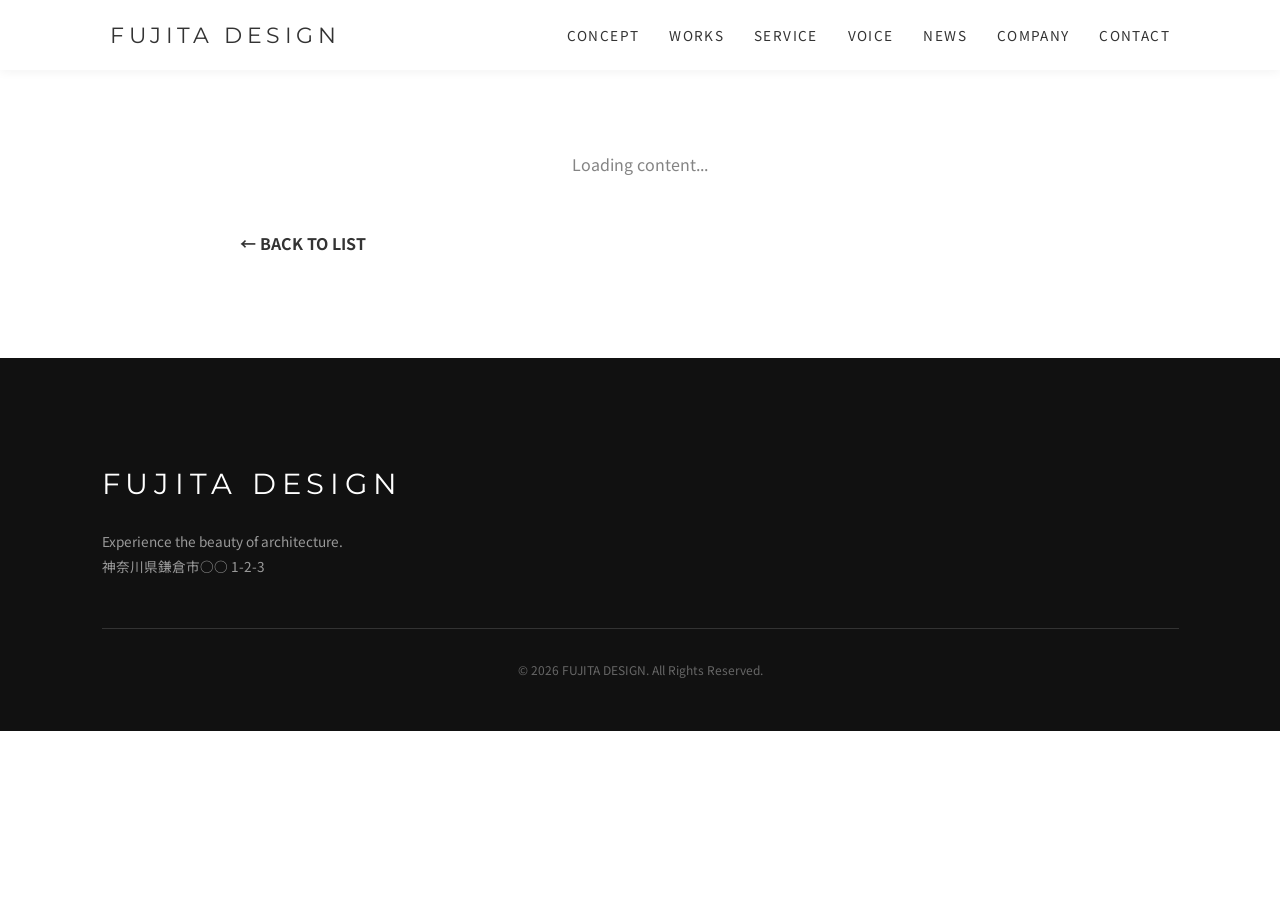
==== news-detail.html @ e2239385 "Add news detail page and link from list" ====
<!DOCTYPE html>
<html lang="ja">

<head>
    <meta charset="UTF-8">
    <meta name="viewport" content="width=device-width, initial-scale=1.0">
    <title>NEWS | FUJITA DESIGN</title>
    <link rel="stylesheet" href="style.css">
    <style>
        .news-detail-content {
            padding-top: 150px;
            padding-bottom: 100px;
            max-width: 800px;
            margin: 0 auto;
        }

        .news-detail-header {
            border-bottom: 1px solid #eee;
            margin-bottom: 40px;
            padding-bottom: 20px;
        }

        .news-detail-date {
            font-size: 0.9rem;
            color: #888;
            margin-bottom: 10px;
            display: block;
        }

        .news-detail-title {
            font-size: 2rem;
            line-height: 1.4;
            color: var(--text-color);
        }

        .news-body {
            line-height: 1.8;
            color: #444;
        }

        .news-body img {
            max-width: 100%;
            height: auto;
            margin: 20px 0;
        }

        .back-btn {
            display: inline-block;
            margin-top: 50px;
            text-decoration: none;
            color: var(--text-color);
            font-weight: bold;
            border-bottom: 1px solid var(--text-color);
            transition: opacity 0.3s;
        }

        .back-btn:hover {
            opacity: 0.6;
        }
    </style>
</head>

<body>
    <!-- Header -->
    <header id="header" class="scrolled">
        <div class="container">
            <div class="header-inner">
                <div class="logo">
                    <a href="index.html">FUJITA DESIGN</a>
                </div>
                <nav class="nav-menu">
                    <a href="index.html#concept" class="nav-link">CONCEPT</a>
                    <a href="index.html#works" class="nav-link">WORKS</a>
                    <a href="index.html#service" class="nav-link">SERVICE</a>
                    <a href="index.html#voice" class="nav-link">VOICE</a>
                    <a href="index.html#news" class="nav-link">NEWS</a>
                    <a href="index.html#company" class="nav-link">COMPANY</a>
                    <a href="index.html#contact" class="nav-link">CONTACT</a>
                </nav>
            </div>
        </div>
    </header>

    <main class="container">
        <article class="news-detail-content">
            <div id="news-post">
                <p style="text-align: center; opacity: 0.6;">Loading content...</p>
                <!-- microCMSからの内容がここに表示されます -->
            </div>
            <a href="index.html#news" class="back-btn">← BACK TO LIST</a>
        </article>
    </main>

    <!-- Footer -->
    <footer>
        <div class="container">
            <div class="footer-inner">
                <div class="footer-info">
                    <div class="footer-logo">FUJITA DESIGN</div>
                    <p>Experience the beauty of architecture.<br>
                        神奈川県鎌倉市○○ 1-2-3</p>
                </div>
            </div>
            <div class="copyright">
                &copy; 2026 FUJITA DESIGN. All Rights Reserved.
            </div>
        </div>
    </footer>

    <script src="main.js"></script>
    <script>
        // 詳細ページ専用の処理
        async function fetchPostDetail() {
            const params = new URLSearchParams(window.location.search);
            const id = params.get('id');
            const postContainer = document.getElementById('news-post');

            if (!id) {
                postContainer.innerHTML = '<p>記事が見つかりませんでした。</p>';
                return;
            }

            // main.jsで定義した定数を使用
            const serviceId = 'fujitaup30';
            const apiKey = 'uasbMofFROgor1GwDTNa9IwPjVUaCMNj0zV1';

            try {
                const response = await fetch(`https://${serviceId}.microcms.io/api/v1/news/${id}`, {
                    headers: {
                        'X-MICROCMS-API-KEY': apiKey,
                    },
                });

                if (!response.ok) throw new Error('Fetch failed');

                const post = await response.json();
                const date = new Date(post.publishedAt);
                const formattedDate = `${date.getFullYear()}.${String(date.getMonth() + 1).padStart(2, '0')}.${String(date.getDate()).padStart(2, '0')}`;

                postContainer.innerHTML = `
                    <div class="news-detail-header">
                        <span class="news-detail-date">${formattedDate}</span>
                        <h1 class="news-detail-title">${post.title}</h1>
                    </div>
                    <div class="news-body">
                        ${post.content}
                    </div>
                `;
            } catch (error) {
                console.error('Error:', error);
                postContainer.innerHTML = '<p>内容の読み込みに失敗しました。</p>';
            }
        }

        if (window.location.search.includes('id=')) {
            fetchPostDetail();
        }
    </script>
</body>

</html>
---- style.css ----
@import url('https://fonts.googleapis.com/css2?family=Montserrat:wght@300;400&family=Noto+Sans+JP:wght@300;400;500&family=Noto+Serif+JP:wght@300;400;500&display=swap');

:root {
    --primary-color: #333333;
    --secondary-color: #999999;
    --bg-color: #ffffff;
    --bg-sub-color: #f9f9f9;
    --accent-color: #d1d1d1;
    --line-color: #e0e0e0;
    --font-serif: 'Noto Serif JP', serif;
    --font-sans: 'Noto Sans JP', sans-serif;
    --font-en: 'Montserrat', sans-serif;
}

* {
    margin: 0;
    padding: 0;
    box-sizing: border-box;
}

html {
    scroll-behavior: smooth;
}

body {
    font-family: var(--font-sans);
    color: var(--primary-color);
    line-height: 1.8;
    background-color: var(--bg-color);
    overflow-x: hidden;
}

a {
    text-decoration: none;
    color: inherit;
    transition: 0.3s;
}

li {
    list-style: none;
}

img {
    max-width: 100%;
    height: auto;
    vertical-align: middle;
}

/* Layout Utilities */
.container {
    max-width: 1200px;
    margin: 0 auto;
    padding: 0 5%;
}

@media (max-width: 768px) {
    .container {
        padding: 0 25px;
        /* Fixed padding for small screens */
    }
}

.section-spacing {
    padding-top: 120px;
    padding-bottom: 120px;
}

@media (max-width: 768px) {
    .section-spacing {
        padding-top: 80px;
        padding-bottom: 80px;
    }
}

.title-area {
    margin-bottom: 60px;
    text-align: center;
}

.section-title-en {
    font-family: var(--font-en);
    font-size: 0.8rem;
    letter-spacing: 0.3em;
    color: var(--secondary-color);
    text-transform: uppercase;
    display: block;
    margin-bottom: 10px;
}

.section-title-jp {
    font-family: var(--font-serif);
    font-size: 2rem;
    letter-spacing: 0.1em;
    word-break: keep-all;
    /* Prevent awkward breaks in Japanese titles */
}

@media (max-width: 480px) {
    .section-title-jp {
        font-size: 1.5rem;
    }
}

/* Buttons */
.btn-outline {
    display: inline-block;
    padding: 15px 50px;
    border: 1px solid var(--accent-color);
    font-size: 0.9rem;
    letter-spacing: 0.1em;
    position: relative;
    overflow: hidden;
    background: transparent;
    transition: 0.4s;
}

.btn-outline:hover {
    color: #fff;
    background: var(--primary-color);
    border-color: var(--primary-color);
}

/* Header */
header {
    position: fixed;
    top: 0;
    left: 0;
    width: 100%;
    z-index: 1000;
    transition: 0.4s;
    padding: 25px 4%;
}

header.scrolled {
    background: rgba(255, 255, 255, 0.95);
    padding: 15px 4%;
    box-shadow: 0 2px 10px rgba(0, 0, 0, 0.05);
}

.header-inner {
    display: flex;
    justify-content: space-between;
    align-items: center;
}

.logo {
    font-family: var(--font-en);
    font-weight: 400;
    font-size: 1.4rem;
    letter-spacing: 0.2em;
}

.nav-menu {
    display: flex;
    gap: 30px;
}

@media (max-width: 1024px) {
    .nav-menu {
        display: none;
        /* Mobile menu will be handled by JS */
    }
}

.nav-link {
    font-size: 0.85rem;
    letter-spacing: 0.1em;
}

/* Hero Section */
.hero {
    height: 100vh;
    width: 100%;
    position: relative;
    display: flex;
    align-items: center;
    justify-content: center;
    overflow: hidden;
    background-color: #000;
}

.hero-img {
    position: absolute;
    top: 0;
    left: 0;
    width: 100%;
    height: 100%;
    object-fit: cover;
    opacity: 0.85;
}

.hero-content {
    position: relative;
    z-index: 10;
    text-align: center;
    color: #fff;
    padding: 0 25px;
    /* Add padding to prevent text from touching edge info */
}

.hero-catch {
    font-family: var(--font-serif);
    font-size: 3.5rem;
    letter-spacing: 0.2em;
    margin-bottom: 20px;
    line-height: 1.4;
    text-shadow: 0 0 20px rgba(0, 0, 0, 0.3);
}

@media (max-width: 768px) {
    .hero-catch {
        font-size: 1.8rem;
    }
}

/* Concept */
.concept-inner {
    display: flex;
    align-items: center;
    gap: 80px;
}

.concept-img {
    flex: 1;
}

.concept-text {
    flex: 1;
}

.concept-text h3 {
    font-family: var(--font-serif);
    font-size: 2rem;
    margin-bottom: 30px;
    line-height: 1.5;
}

@media (max-width: 768px) {
    .concept-text h3 {
        font-size: 1.4rem;
    }
}

.concept-text p {
    color: var(--secondary-color);
    font-size: 0.95rem;
    margin-bottom: 20px;
}

@media (max-width: 768px) {
    .concept-inner {
        flex-direction: column-reverse;
        gap: 40px;
    }
}

/* Works */
.works-grid {
    display: grid;
    grid-template-columns: repeat(auto-fill, minmax(300px, 1fr));
    gap: 40px;
}

.work-item {
    position: relative;
    overflow: hidden;
}

.work-img-wrapper {
    overflow: hidden;
    aspect-ratio: 3 / 2;
}

.work-item img {
    transition: 0.8s cubic-bezier(0.2, 1, 0.3, 1);
}

.work-item:hover img {
    transform: scale(1.05);
}

.work-info {
    margin-top: 15px;
}

.work-tag {
    font-size: 0.75rem;
    color: var(--secondary-color);
    text-transform: uppercase;
    letter-spacing: 0.1em;
}

.work-title {
    font-family: var(--font-serif);
    font-size: 1.1rem;
    margin-top: 5px;
}

/* Service */
.service-list {
    display: grid;
    grid-template-columns: repeat(3, 1fr);
    gap: 30px;
}

.service-item {
    padding: 50px 30px;
    border: 1px solid var(--line-color);
    text-align: center;
    transition: 0.4s;
}

.service-item:hover {
    border-color: var(--primary-color);
}

.service-num {
    font-family: var(--font-en);
    font-size: 0.8rem;
    color: var(--secondary-color);
    margin-bottom: 20px;
    display: block;
}

.service-title {
    font-family: var(--font-serif);
    font-size: 1.3rem;
    margin-bottom: 20px;
}

@media (max-width: 900px) {
    .service-list {
        grid-template-columns: 1fr;
    }
}

/* Voice */
.voice-slider {
    background: var(--bg-sub-color);
    padding: 80px 0;
}

.voice-card {
    background: #fff;
    padding: 40px;
    max-width: 800px;
    margin: 0 auto;
    position: relative;
}

.voice-card::before {
    content: '"';
    position: absolute;
    top: -20px;
    left: 40px;
    font-size: 10rem;
    font-family: serif;
    color: var(--bg-sub-color);
    line-height: 1;
    z-index: 0;
}

.voice-card p {
    position: relative;
    z-index: 1;
    font-family: var(--font-serif);
    font-size: 1.1rem;
    margin-bottom: 20px;
}

.voice-author {
    font-size: 0.85rem;
    color: var(--secondary-color);
}

/* News */
.news-list {
    max-width: 900px;
    margin: 0 auto;
}

.news-item {
    display: flex;
    justify-content: space-between;
    padding: 25px 20px;
    /* Add horizontal padding info */
    border-bottom: 1px solid var(--line-color);
    transition: 0.3s;
}

@media (max-width: 768px) {
    .news-item {
        padding: 20px 10px;
        /* Keep some internal padding on mobile */
    }
}

.news-item:hover {
    padding-left: 10px;
}

.news-meta {
    display: flex;
    gap: 30px;
    font-size: 0.85rem;
}

.news-date {
    color: var(--secondary-color);
}

.news-category {
    color: #888;
    border: 1px solid #ddd;
    padding: 0 10px;
    height: fit-content;
}

.news-title {
    flex: 1;
    margin-left: 50px;
    font-size: 0.95rem;
}

@media (max-width: 768px) {
    .news-item {
        flex-direction: column;
        gap: 10px;
    }

    .news-title {
        margin-left: 0;
    }
}

/* Company */
.company-table {
    width: 100%;
    border-collapse: collapse;
    max-width: 900px;
    margin: 0 auto;
}

.company-table th,
.company-table td {
    padding: 25px 15px;
    /* Added 15px horizontal padding */
    text-align: left;
    border-bottom: 1px solid var(--line-color);
}

.company-table th {
    width: 25%;
    font-weight: 500;
    color: var(--secondary-color);
    font-size: 0.9rem;
}

.company-table td {
    font-size: 0.95rem;
}

.history-item {
    margin-bottom: 15px;
}

.history-year {
    font-weight: 500;
    margin-right: 15px;
}

@media (max-width: 768px) {
    .company-table th {
        width: 100%;
        display: block;
        padding-bottom: 5px;
        border-bottom: none;
    }

    .company-table td {
        width: 100%;
        display: block;
        padding-top: 0;
    }
}

/* Contact Form */
.contact-form {
    max-width: 800px;
    margin: 0 auto;
}

.form-group {
    margin-bottom: 30px;
}

.form-label {
    display: block;
    font-size: 0.85rem;
    margin-bottom: 10px;
    color: var(--secondary-color);
}

.form-control {
    width: 100%;
    padding: 15px 0;
    border: none;
    border-bottom: 1px solid var(--line-color);
    outline: none;
    font-size: 1rem;
    transition: 0.4s;
    background: transparent;
}

.form-control:focus {
    border-bottom-color: var(--primary-color);
}

textarea.form-control {
    min-height: 120px;
}

.form-submit {
    text-align: center;
    margin-top: 50px;
}

/* Footer */
footer {
    background: #111;
    color: #fff;
    padding: 100px 25px 50px;
    /* Add horizontal padding to footer */
}

.footer-inner {
    display: flex;
    justify-content: space-between;
    margin-bottom: 50px;
}

.footer-logo {
    font-family: var(--font-en);
    font-size: 1.8rem;
    letter-spacing: 0.2em;
    margin-bottom: 20px;
}

.footer-info p {
    font-size: 0.85rem;
    color: #999;
}

.footer-nav {
    display: flex;
    gap: 50px;
}

.footer-link {
    font-size: 0.85rem;
    margin-bottom: 15px;
    display: block;
    color: #ccc;
}

.footer-link:hover {
    color: #fff;
}

.copyright {
    text-align: center;
    font-size: 0.75rem;
    color: #666;
    border-top: 1px solid #333;
    padding-top: 30px;
}

@media (max-width: 768px) {
    .footer-inner {
        flex-direction: column;
        gap: 50px;
    }
}

/* Animations */
.fade-up {
    opacity: 0;
    transform: translateY(30px);
    transition: 1s cubic-bezier(0.2, 1, 0.3, 1);
}

.fade-up.is-visible {
    opacity: 1;
    transform: translateY(0);
}

/* Hamburger (Mobile) */
.hamburger {
    display: none;
    cursor: pointer;
}

@media (max-width: 1024px) {
    .hamburger {
        display: block;
    }
}

.hamburger div {
    width: 25px;
    height: 1px;
    background: var(--primary-color);
    margin: 5px;
    transition: 0.3s;
}
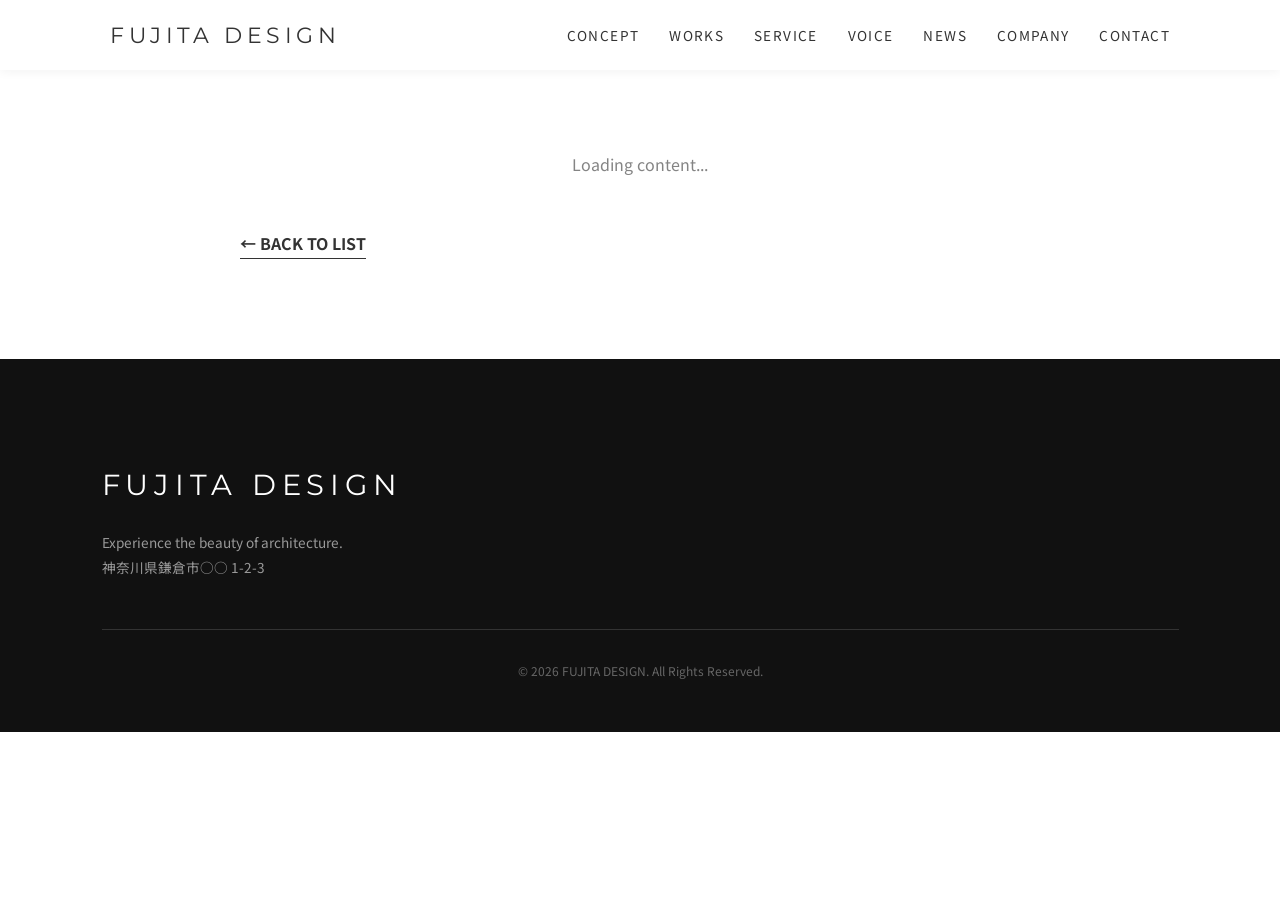
==== commit da8527a5: "Fix text wrapping, hamburger menu responsive bug and styling improvements" ====
--- a/news-detail.html
+++ b/news-detail.html
@@ -30,7 +30,7 @@
         .news-detail-title {
             font-size: 2rem;
             line-height: 1.4;
-            color: var(--text-color);
+            color: var(--primary-color);
         }
 
         .news-body {
@@ -48,14 +48,24 @@
             display: inline-block;
             margin-top: 50px;
             text-decoration: none;
-            color: var(--text-color);
+            color: var(--primary-color);
             font-weight: bold;
-            border-bottom: 1px solid var(--text-color);
+            border-bottom: 1px solid var(--primary-color);
             transition: opacity 0.3s;
         }
 
         .back-btn:hover {
             opacity: 0.6;
+        }
+
+        @media (max-width: 768px) {
+            .news-detail-content {
+                padding-top: 100px;
+                padding-bottom: 60px;
+            }
+            .news-detail-title {
+                font-size: 1.5rem;
+            }
         }
     </style>
 </head>
@@ -97,7 +107,7 @@
             <div class="footer-inner">
                 <div class="footer-info">
                     <div class="footer-logo">FUJITA DESIGN</div>
-                    <p>Experience the beauty of architecture.<br>
+                    <p><span class="nobreak">Experience the beauty</span> <span class="nobreak">of architecture.</span><br>
                         神奈川県鎌倉市○○ 1-2-3</p>
                 </div>
             </div>
--- a/style.css
+++ b/style.css
@@ -28,6 +28,9 @@
     line-height: 1.8;
     background-color: var(--bg-color);
     overflow-x: hidden;
+    word-break: normal;
+    overflow-wrap: break-word;
+    line-break: strict;
 }
 
 a {
@@ -157,8 +160,26 @@
 
 @media (max-width: 1024px) {
     .nav-menu {
-        display: none;
-        /* Mobile menu will be handled by JS */
+        display: flex;
+        flex-direction: column;
+        position: absolute;
+        top: 100%;
+        left: 0;
+        width: 100%;
+        background: #fff;
+        padding: 20px;
+        box-shadow: 0 10px 10px rgba(0, 0, 0, 0.05);
+        opacity: 0;
+        visibility: hidden;
+        transform: translateY(-10px);
+        transition: 0.3s ease;
+        z-index: 999;
+    }
+
+    .nav-menu.active {
+        opacity: 1;
+        visibility: visible;
+        transform: translateY(0);
     }
 }
 
@@ -422,6 +443,18 @@
     font-size: 0.95rem;
 }
 
+.news-more {
+    font-family: var(--font-en);
+    font-size: 0.75rem;
+    letter-spacing: 0.1em;
+    color: var(--primary-color);
+    font-weight: 500;
+    margin-left: 30px;
+    white-space: nowrap;
+    display: flex;
+    align-items: center;
+}
+
 @media (max-width: 768px) {
     .news-item {
         flex-direction: column;
@@ -430,6 +463,12 @@
 
     .news-title {
         margin-left: 0;
+    }
+
+    .news-more {
+        margin-left: 0;
+        margin-top: 5px;
+        justify-content: flex-end;
     }
 }
 
@@ -612,4 +651,71 @@
     background: var(--primary-color);
     margin: 5px;
     transition: 0.3s;
+}
+
+.hamburger.active div:nth-child(1) {
+    transform: translateY(6px) rotate(45deg);
+}
+
+.hamburger.active div:nth-child(2) {
+    opacity: 0;
+}
+
+.hamburger.active div:nth-child(3) {
+    transform: translateY(-6px) rotate(-45deg);
+}
+
+/* Utilities for word wrap and responsive visibility */
+.nobreak {
+    display: inline-block;
+}
+
+@media (min-width: 769px) {
+    .pc-only {
+        display: inline;
+    }
+    .sp-only {
+        display: none;
+    }
+}
+
+@media (max-width: 768px) {
+    .pc-only {
+        display: none;
+    }
+    .sp-only {
+        display: inline;
+    }
+}
+
+/* Google Form Support */
+.google-form-container {
+    width: 100%;
+    max-width: 800px; /* フォームの読みやすい幅に制限 */
+    margin: 0 auto;
+    background: #fff;
+    padding: 20px;
+    box-shadow: 0 10px 30px rgba(0,0,0,0.02);
+}
+
+.google-form-wrapper {
+    position: relative;
+    width: 100%;
+    height: 1500px; /* 余裕を持って高さを確保 */
+    overflow: hidden;
+}
+
+.google-form-wrapper iframe {
+    width: 100%;
+    height: 100%;
+    border: none;
+}
+
+@media (max-width: 768px) {
+    .google-form-container {
+        padding: 10px;
+    }
+    .google-form-wrapper {
+        height: 1800px; /* スマホ用もさらに高く設定 */
+    }
 }
